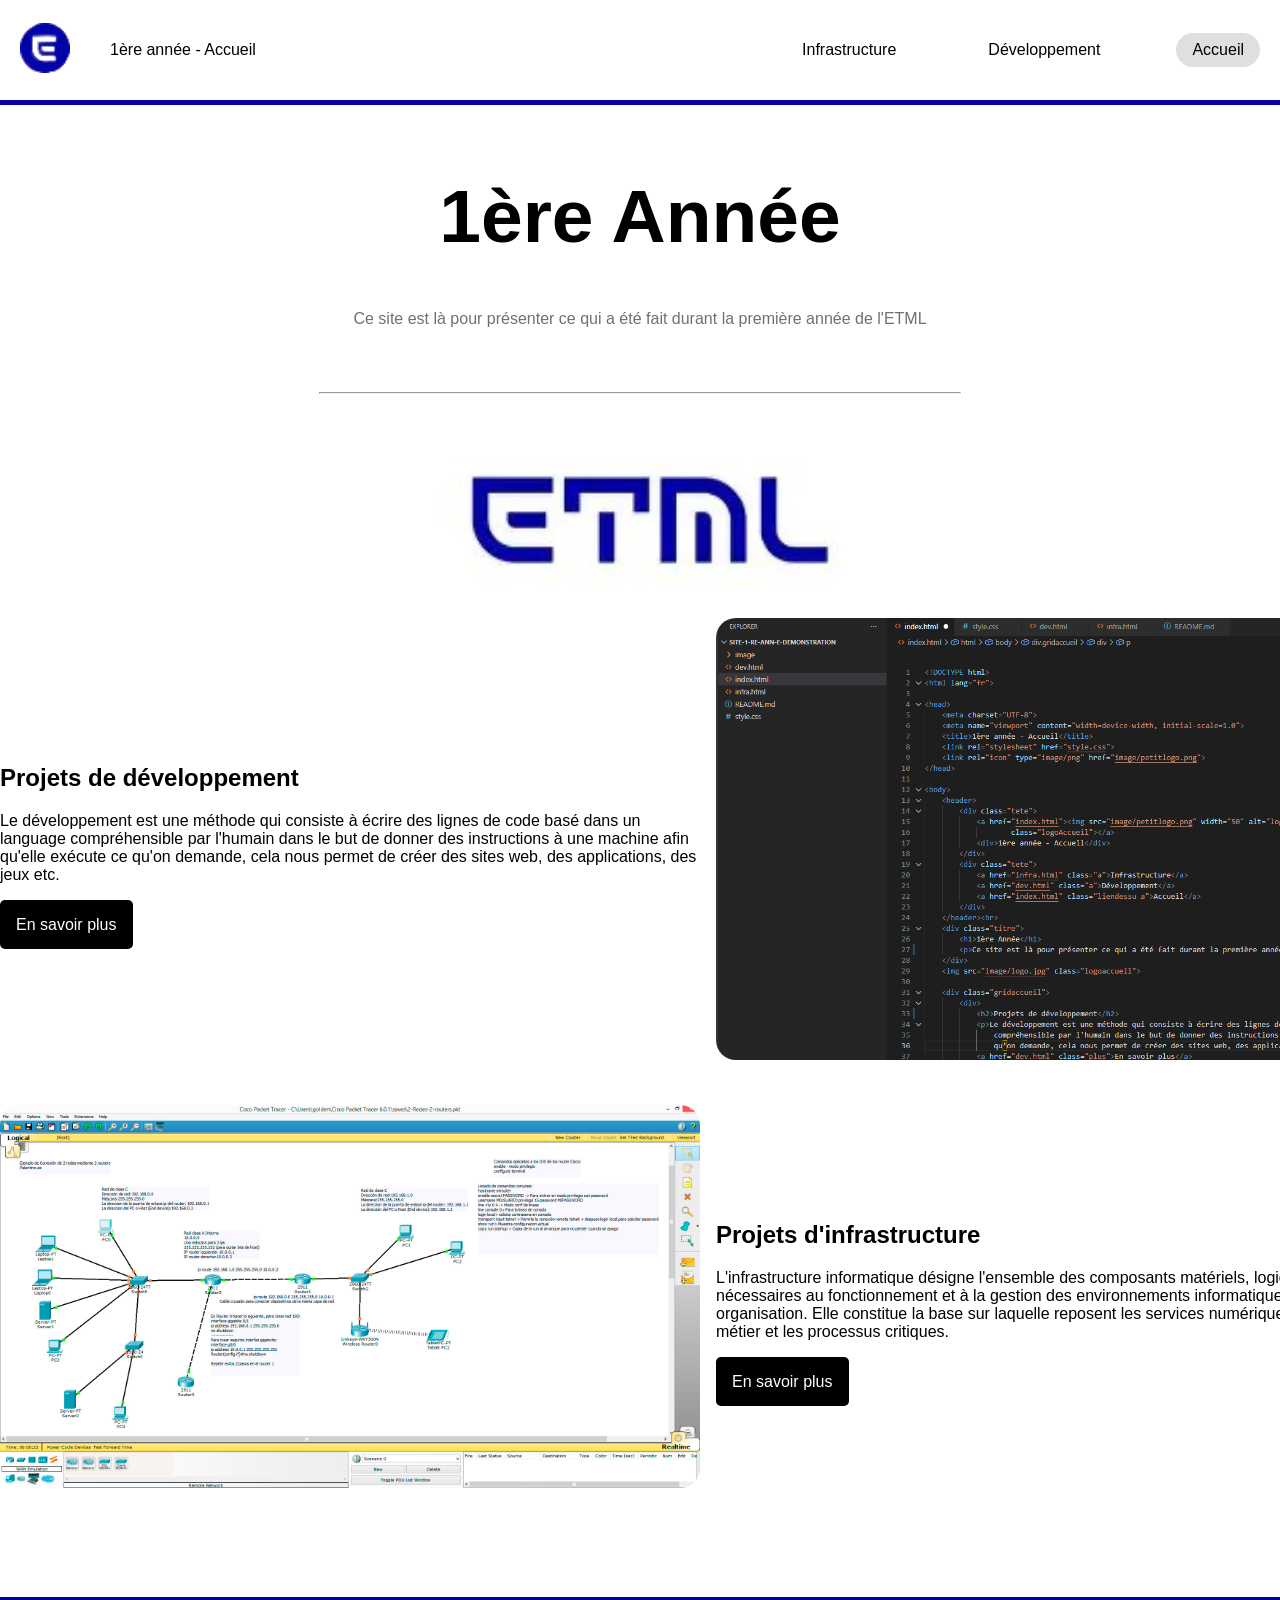
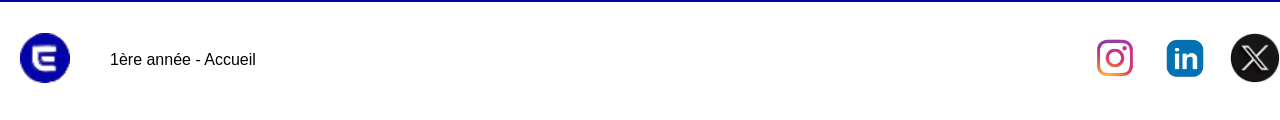
==== index.html @ 7ee3b909 "commit" ====
<!DOCTYPE html>
<html lang="fr">
<head>
    <meta charset="UTF-8">
    <meta name="viewport" content="width=device-width, initial-scale=1.0">
    <title>1ère année - Accueil</title>
    <link rel="stylesheet" href="style.css">
    <link rel="icon" type="image/png" href="image/petitlogo.png">
</head>
<body>
    <header>
        <div class="tete">
            <a href="index.html"><img src="image/petitlogo.png" width="50" alt="logo" title="logo"
                    class="logoAccueil"></a>
            <div>1ère année - Accueil</div>
        </div>
        <div class="tete">
            <a href="infra.html" class="a">Infrastructure</a>
            <a href="dev.html" class="a">Développement</a>
            <a href="index.html" class="liendessu a">Accueil</a>
        </div>
    </header><br>
    <div class="titre">
        <h1>1ère Année</h1>
        <p>Ce site est là pour présenter ce qui a été fait durant la première année de l'ETML</p>
    </div>
    <hr class="petit">
    <img src="image/logo.jpg" class="logoaccueil">
    <div class="gridaccueil">
        <div>
            <h2>Projets de développement</h2>
            <p>Le développement est une méthode qui consiste à écrire des lignes de code basé dans un language
                compréhensible par l'humain dans le but de donner des instructions à une machine afin qu'elle exécute ce
                qu'on demande, cela nous permet de créer des sites web, des applications, des jeux etc.</p>
            <a href="dev.html" class="plus">En savoir plus</a>
        </div>
        <img src="image/imagecode.png" class="droite">
        <img src="image/cisco.png" class="gauche">
        <div>
            <h2>Projets d'infrastructure</h2>
            <p>L'infrastructure informatique désigne l'ensemble des composants matériels, logiciels et
                réseaux nécessaires au fonctionnement et à la gestion des environnements informatiques d'une
                organisation. Elle constitue la base sur laquelle reposent les services numériques, les applications
                métier et les processus critiques.</p>
            <a href="infra.html" class="plus">En savoir plus</a>
        </div>
    </div>
    <footer>
        <div class="fin">
            <a href="index.html"><img src="image/petitlogo.png" width="50" alt="logo" title="logo"
                    class="logoAccueil"></a>
            <div>1ère année - Accueil</div>
        </div>
        <div class="fin">
            <a href="https://www.instagram.com/etmlausanne/" target="_blank"><img src="image/insta.png"
                    class="logo"></a>
            <a href="https://www.linkedin.com/school/etml-lausanne/" target="_blank"><img src="image/linkedin.png"
                    class="logo"></a>
            <a href="https://x.com/etml_lausanne" target="_blank"><img src="image/twitter.webp" class="logo"></a>
        </div>
    </footer><br>
</body>
</html>
---- style.css ----
body{
    font-family: Arial, sans-serif;
    font-size: 16px;
    width: 100%;
    margin:0px;
}
html {
    scroll-behavior: smooth;
}
header{
    display: flex;
    justify-content: space-between;
    align-items: center;
    height: 100px;
    width: 100%;
    border-bottom: solid 5px rgb(4, 0, 164);
    position: sticky;
    top: 0;
    background-color: white;
    z-index: 999;
}
.tete{
    display:flex;
    gap: 20px;
    align-items: center;
  }
  .a{
    padding: 0.5em 1em;
    border-radius: 25px;
    text-decoration: none;
    color: black;
    margin: 0 20px;
    transition: 0.3s;
  }
.liendessu{
    background-color: rgb(223, 223, 223);
    padding: 0.5em 1em;
    border-radius: 25px;
    text-decoration: none;
    color: black;
    transition: 0.3s;
}
.liendessu:hover{
    background-color: rgb(4, 0, 164);
    transform: scale(1.2);
    color: white;
    box-shadow: 0 4px 12px rgba(0.2,0.2,0.2,0.2);
}
.a:hover{
    background-color: rgb(4, 0, 164);
    transform: scale(1.2);
    color: white;
    box-shadow: 0 4px 12px rgba(0.2,0.2,0.2,0.2);
}
.white:hover{
    background-color: rgba(255, 255, 255, 0);
}
.logoAccueil{
    margin: 20px;
    transition: 0.3s;
    width: 50px;
}
.logoAccueil:hover{
    background-color: white;
    transform: scale(1.2);
}


/* === UTILISABLE PARTOUT === */
.big_margin{
    margin: 200px 0;
}
.title{
    margin: 20px 0 90px 0;
    text-align: center;
}

.center{
    text-align: center;
}

.no_decoration{
    text-decoration: none;
    color: black;

}


/* === PAGE DEVELOPPEMENT === */
.sp2{
    grid-column: span 2;
}

.container{
    display: grid;
    grid-template-columns: repeat(2, 47%);
    grid-template-rows: repeat(2, 600px);
    gap: 30px;
}


.grid-item{
    display: grid;
    align-items: center;
    justify-items: center;
    grid-template-columns: 1fr;
    transition: 0.3s;
} 

.grid-item:hover{
    transform: scale(1.02);
}

.grid-item_center:hover{
    transform: scale(1.02);
}


.grid-item_center {
    grid-column: span 2; 
    display: flex;       
    flex-direction: column;
    align-items: center; 
    text-align: center;
    margin-top: 20px;   
    transition: 0.3s;
}


.grid-item .text
{
    display: grid;
    grid-template-columns: repeat(2, 45%);
    align-items: center;
    justify-items: center;


}
.grid-item .text p{
    max-width: 600px;
}
.container img{
    width: 650px;
    height: 400px;
    object-fit: cover;
}


.grid-item-2{
    display: grid;
    grid-template-columns: repeat(2, 50%);
    justify-items: center;
    align-items: center;
    margin: 40px 0;
}

.grid-item-2 .text{
    grid-template-rows: 20% 80%;
    grid-template-columns: 1fr;
}
.grid-item-2 img{
    max-height: 500px;
    object-fit: cover;
}

.grid-item-2 .text p{
    margin: 0 45px;
}





/* === ... === */
.titre{
    text-align: center;
}
.titre p{
    color: rgb(112, 112, 112);
}
.logoaccueil{
display: flex;
margin: auto;
margin-bottom: 2em;
margin-top: 2em;
max-width: 600px;
width: 100%;
}
.gridaccueil{
    display: grid;
    grid-template-columns: 1fr 1fr;
    grid-template-rows: 1fr 1fr;
    gap: 1em;
}
img{
    width: 100%;
    border-radius: 20px;

}
.plus{
    color: white;
    text-decoration: none;
    background-color: black;
    padding: 1em;
    border-radius: 5px;
    transition: 0.3s;
}
.gridaccueil p{
    margin-bottom: 2em;
}
.gridaccueil div{
    width: 700px;
    margin: auto;
}
.gridaccueil img{
    width: 700px;
    margin: auto;
    transition: 0.3s;
}
.droite:hover{
    transform: scale(0.95) rotate(1deg);
}
.gauche:hover{
    transform: scale(0.95) rotate(-1deg);
}
.gauche,
.droite{
    transition: 0.3s;
}

.plus:hover{
    padding: 1.3em;
    background-color: rgba(0, 0, 0, 0.5);
}
.logo{
    width: 50px;
    transition: 0.3s;
}
footer{
    display: flex;
    justify-content: space-between;
    align-items: center;
    height: 100px;
    width: 100%;
    position: sticky;
    top: 0;
    background-color: white;
    margin-top: 5em;
    border-top: solid 5px rgb(4, 0, 164);
}
.fin{
    display:flex;
    gap: 20px;
    align-items: center;
    margin-top: 1em;
}
.logo:hover{
    transform: scale(1.2);
}
body{
        font-family: Verdana, Geneva, Tahoma, sans-serif, Helvetica, sans-serif;
}
h1{
    font-size: 75px;
}
.petit{
    width: 50%;
    margin-top: 4em;
    margin-bottom: 4em;
}
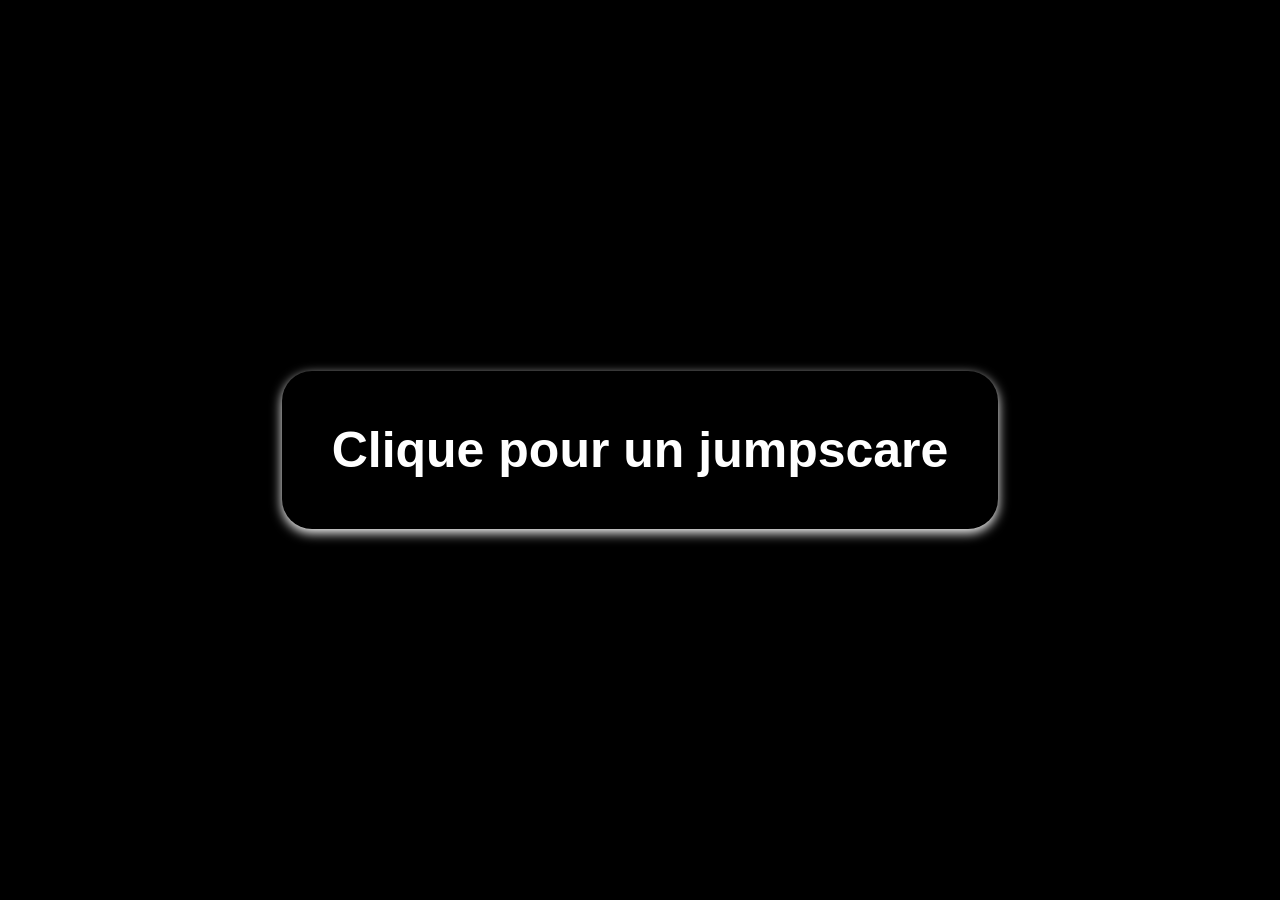
==== commit 337433ba: "final jumpscare" ====
--- a/index.html
+++ b/index.html
@@ -1,63 +1,27 @@
 <!DOCTYPE html>
-<html lang="fr">
+<html lang="en">
 <head>
     <meta charset="UTF-8">
     <meta name="viewport" content="width=device-width, initial-scale=1.0">
-    <title>1ère année - Accueil</title>
-    <link rel="stylesheet" href="style.css">
+
+    <title>Jumpscare</title>
+    <link rel="stylesheet" href="jumpscare.css">
+</head>
+<body>
+
+
+    <div id="start">
+        <h1>Clique pour un jumpscare</h1>
+    </div>
+
+    <video id="jumpscare" src="/Vidéos/vido.mp4"></video>
+
+    <script src="jumpscare.js"></script>
+
+
+    <title>Jumpscare surprise</title>
+    <link rel="stylesheet" href="jumpscare.css">
     <link rel="icon" type="image/png" href="image/petitlogo.png">
 </head>
-<body>
-    <header>
-        <div class="tete">
-            <a href="index.html"><img src="image/petitlogo.png" width="50" alt="logo" title="logo"
-                    class="logoAccueil"></a>
-            <div>1ère année - Accueil</div>
-        </div>
-        <div class="tete">
-            <a href="infra.html" class="a">Infrastructure</a>
-            <a href="dev.html" class="a">Développement</a>
-            <a href="index.html" class="liendessu a">Accueil</a>
-        </div>
-    </header><br>
-    <div class="titre">
-        <h1>1ère Année</h1>
-        <p>Ce site est là pour présenter ce qui a été fait durant la première année de l'ETML</p>
-    </div>
-    <hr class="petit">
-    <img src="image/logo.jpg" class="logoaccueil">
-    <div class="gridaccueil">
-        <div>
-            <h2>Projets de développement</h2>
-            <p>Le développement est une méthode qui consiste à écrire des lignes de code basé dans un language
-                compréhensible par l'humain dans le but de donner des instructions à une machine afin qu'elle exécute ce
-                qu'on demande, cela nous permet de créer des sites web, des applications, des jeux etc.</p>
-            <a href="dev.html" class="plus">En savoir plus</a>
-        </div>
-        <img src="image/imagecode.png" class="droite">
-        <img src="image/cisco.png" class="gauche">
-        <div>
-            <h2>Projets d'infrastructure</h2>
-            <p>L'infrastructure informatique désigne l'ensemble des composants matériels, logiciels et
-                réseaux nécessaires au fonctionnement et à la gestion des environnements informatiques d'une
-                organisation. Elle constitue la base sur laquelle reposent les services numériques, les applications
-                métier et les processus critiques.</p>
-            <a href="infra.html" class="plus">En savoir plus</a>
-        </div>
-    </div>
-    <footer>
-        <div class="fin">
-            <a href="index.html"><img src="image/petitlogo.png" width="50" alt="logo" title="logo"
-                    class="logoAccueil"></a>
-            <div>1ère année - Accueil</div>
-        </div>
-        <div class="fin">
-            <a href="https://www.instagram.com/etmlausanne/" target="_blank"><img src="image/insta.png"
-                    class="logo"></a>
-            <a href="https://www.linkedin.com/school/etml-lausanne/" target="_blank"><img src="image/linkedin.png"
-                    class="logo"></a>
-            <a href="https://x.com/etml_lausanne" target="_blank"><img src="image/twitter.webp" class="logo"></a>
-        </div>
-    </footer><br>
 </body>
 </html>
--- a/jumpscare.css
+++ b/jumpscare.css
@@ -0,0 +1,89 @@
+
+body {
+    margin: 0;
+    overflow: hidden;
+    background: black;
+}
+
+#start {
+    position: absolute;
+    inset: 0;
+    display: flex;
+    justify-content: center;
+    align-items: center;
+    color: white;
+    cursor: pointer;
+}
+
+#jumpscare {
+    width: 100vw;
+    height: 100vh;
+    object-fit: cover;
+    display: none;
+}
+
+.fade-out {
+    animation: fadeOut 1s forwards;
+}
+body{
+ color: white;
+background-color: black;
+text-align: center;
+    font-family: Arial, sans-serif;
+
+}
+h1{
+    font-size: 50px;
+    box-shadow: 0 4px 12px rgba(255, 255, 255, 3);
+    text-decoration: none;
+    color: white;
+    padding: 1em;
+    border-radius: 30px;
+    transition: 1.5s;
+}
+div{
+    display: flex;
+    justify-content: center;
+    align-items: center;
+    height: 100vh;
+
+}
+h1:hover{
+transform: scale(1.2) ;
+    box-shadow: 0 4px 30px rgba(255, 255, 255, 3);
+    cursor: none;
+}
+@keyframes fadeOut {
+    from {
+        opacity: 1;
+    }
+    to {
+        opacity: 0;
+    }
+
+
+}
+
+
+body{
+ color: white;
+background-color: black;
+text-align: center;
+
+
+}
+a{
+    font-size: 50px;
+}
+div{
+    display: flex;
+    justify-content: center;
+    align-items: center;
+    height: 100vh;
+
+
+}
+
+
+
+
--- a/jumpscare.css
+++ b/jumpscare.css
@@ -0,0 +1,89 @@
+
+body {
+    margin: 0;
+    overflow: hidden;
+    background: black;
+}
+
+#start {
+    position: absolute;
+    inset: 0;
+    display: flex;
+    justify-content: center;
+    align-items: center;
+    color: white;
+    cursor: pointer;
+}
+
+#jumpscare {
+    width: 100vw;
+    height: 100vh;
+    object-fit: cover;
+    display: none;
+}
+
+.fade-out {
+    animation: fadeOut 1s forwards;
+}
+body{
+ color: white;
+background-color: black;
+text-align: center;
+    font-family: Arial, sans-serif;
+
+}
+h1{
+    font-size: 50px;
+    box-shadow: 0 4px 12px rgba(255, 255, 255, 3);
+    text-decoration: none;
+    color: white;
+    padding: 1em;
+    border-radius: 30px;
+    transition: 1.5s;
+}
+div{
+    display: flex;
+    justify-content: center;
+    align-items: center;
+    height: 100vh;
+
+}
+h1:hover{
+transform: scale(1.2) ;
+    box-shadow: 0 4px 30px rgba(255, 255, 255, 3);
+    cursor: none;
+}
+@keyframes fadeOut {
+    from {
+        opacity: 1;
+    }
+    to {
+        opacity: 0;
+    }
+
+
+}
+
+
+body{
+ color: white;
+background-color: black;
+text-align: center;
+
+
+}
+a{
+    font-size: 50px;
+}
+div{
+    display: flex;
+    justify-content: center;
+    align-items: center;
+    height: 100vh;
+
+
+}
+
+
+
+
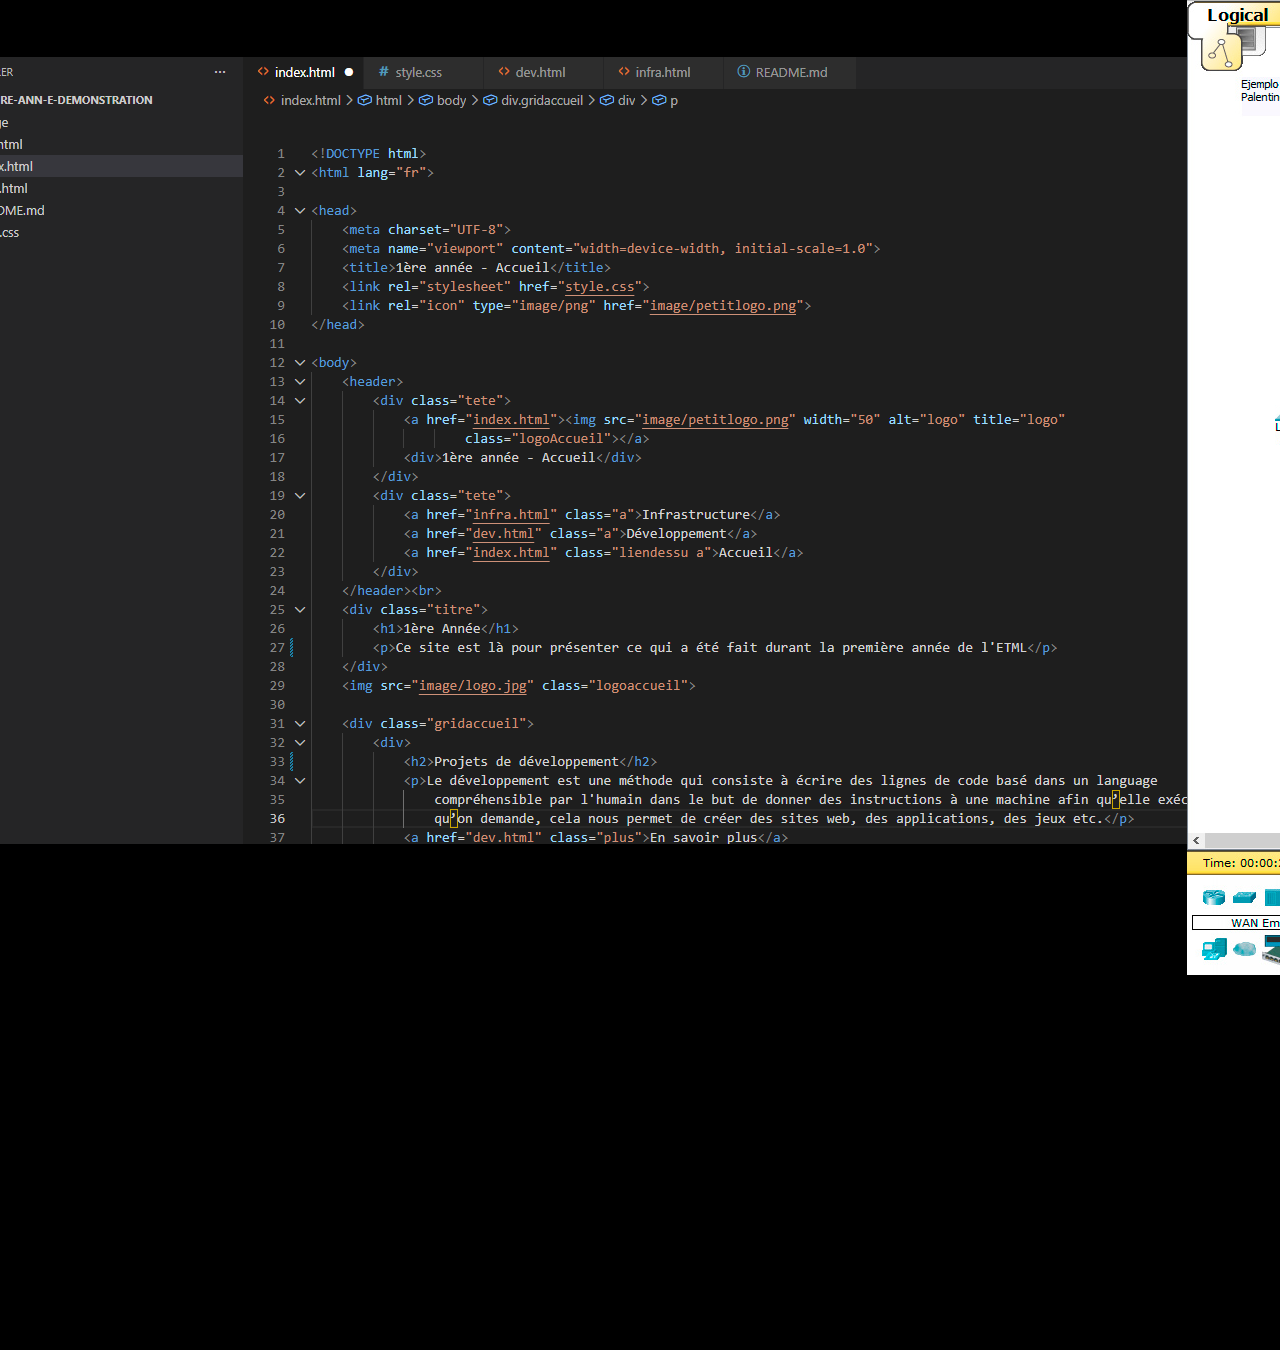
==== commit 39d3f9ca: "final jumpscare" ====
--- a/index.html
+++ b/index.html
@@ -10,8 +10,47 @@
 <body>
 
 
+
     <div id="start">
         <h1>Clique pour un jumpscare</h1>
+
+    <header>
+        <div class="tete">
+            <a href="index.html"><img src="image/petitlogo.png" width="50" alt="logo" title="logo"
+                    class="logoAccueil"></a>
+            <div>1ère année - Accueil</div>
+        </div>
+        <div class="tete">
+            <a href="infra.html" class="a">Infrastructure</a>
+            <a href="dev.html" class="a">Développement</a>
+            <a href="index.html" class="liendessu a">Accueil</a>
+        </div>
+    </header><br>
+    <div class="titre">
+        <h1>1ère Année</h1>
+        <p>Ce site est là pour présenter ce qui a été fait durant la première année de l'ETML</p>
+    </div>
+    <hr class="petit">
+    <img src="image/logo.jpg" class="logoaccueil">
+    <div class="gridaccueil">
+        <div>
+            <h2>Projets de développement</h2>
+            <p>Le développement est une méthode qui consiste à écrire des lignes de code basé dans un language
+                compréhensible par l'humain dans le but de donner des instructions à une machine afin qu'elle exécute ce
+                qu'on demande, cela nous permet de créer des sites web, des applications, des jeux etc.</p>
+            <a href="dev.html" class="plus">En savoir plus</a>
+        </div>
+        <img src="image/imagecode.png" class="droite">
+        <img src="image/cisco.png" class="gauche">
+        <div>
+            <h2>Projets d'infrastructure</h2>
+            <p>L'infrastructure informatique désigne l'ensemble des composants matériels, logiciels et
+                réseaux nécessaires au fonctionnement et à la gestion des environnements informatiques d'une
+                organisation. Elle constitue la base sur laquelle reposent les services numériques, les applications
+                métier et les processus critiques.</p>
+            <a href="infra.html" class="plus">En savoir plus</a>
+        </div>
+
     </div>
 
     <video id="jumpscare" src="/Vidéos/vido.mp4"></video>
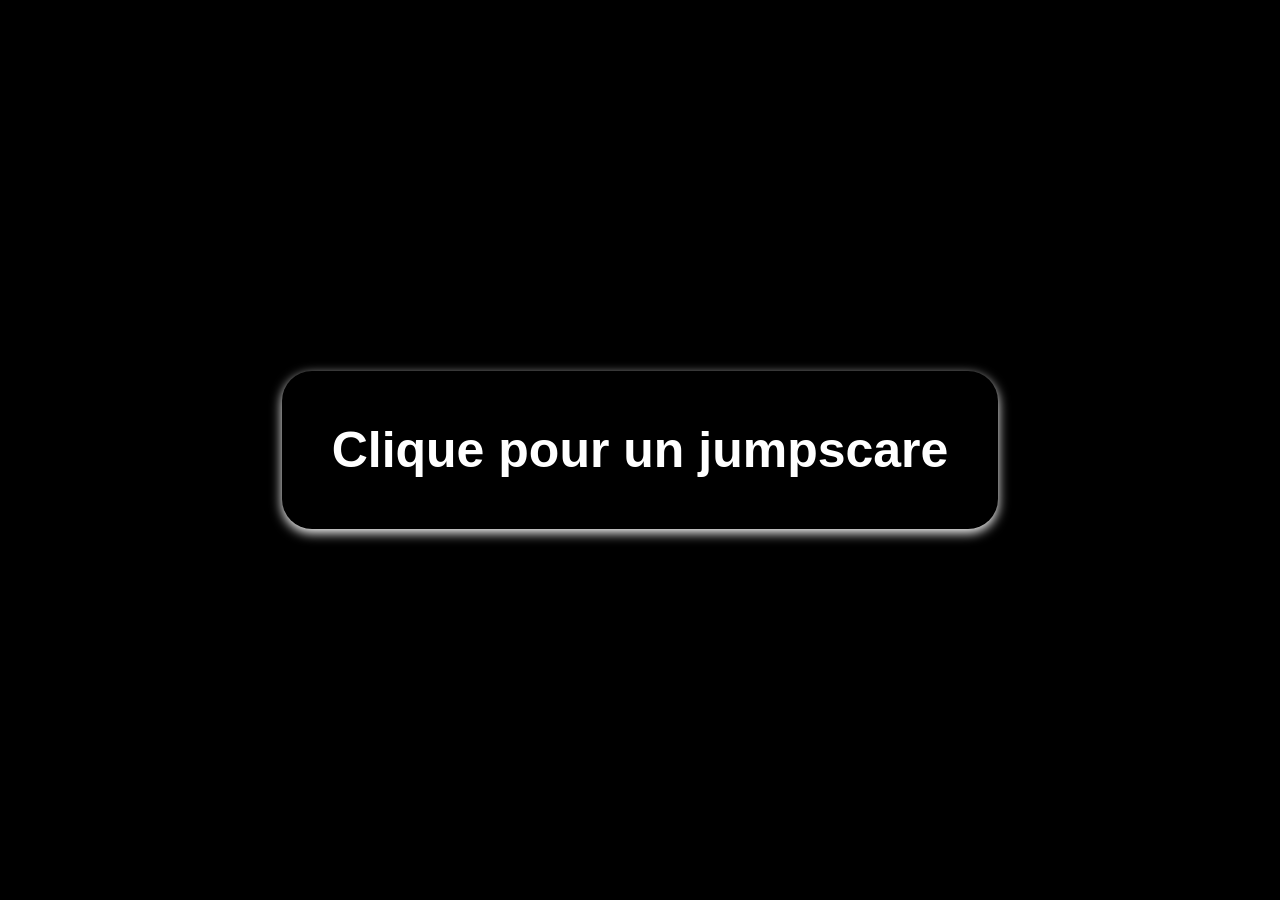
==== commit ed49afa9: "final jumpscare" ====
--- a/index.html
+++ b/index.html
@@ -10,47 +10,8 @@
 <body>
 
 
-
     <div id="start">
         <h1>Clique pour un jumpscare</h1>
-
-    <header>
-        <div class="tete">
-            <a href="index.html"><img src="image/petitlogo.png" width="50" alt="logo" title="logo"
-                    class="logoAccueil"></a>
-            <div>1ère année - Accueil</div>
-        </div>
-        <div class="tete">
-            <a href="infra.html" class="a">Infrastructure</a>
-            <a href="dev.html" class="a">Développement</a>
-            <a href="index.html" class="liendessu a">Accueil</a>
-        </div>
-    </header><br>
-    <div class="titre">
-        <h1>1ère Année</h1>
-        <p>Ce site est là pour présenter ce qui a été fait durant la première année de l'ETML</p>
-    </div>
-    <hr class="petit">
-    <img src="image/logo.jpg" class="logoaccueil">
-    <div class="gridaccueil">
-        <div>
-            <h2>Projets de développement</h2>
-            <p>Le développement est une méthode qui consiste à écrire des lignes de code basé dans un language
-                compréhensible par l'humain dans le but de donner des instructions à une machine afin qu'elle exécute ce
-                qu'on demande, cela nous permet de créer des sites web, des applications, des jeux etc.</p>
-            <a href="dev.html" class="plus">En savoir plus</a>
-        </div>
-        <img src="image/imagecode.png" class="droite">
-        <img src="image/cisco.png" class="gauche">
-        <div>
-            <h2>Projets d'infrastructure</h2>
-            <p>L'infrastructure informatique désigne l'ensemble des composants matériels, logiciels et
-                réseaux nécessaires au fonctionnement et à la gestion des environnements informatiques d'une
-                organisation. Elle constitue la base sur laquelle reposent les services numériques, les applications
-                métier et les processus critiques.</p>
-            <a href="infra.html" class="plus">En savoir plus</a>
-        </div>
-
     </div>
 
     <video id="jumpscare" src="/Vidéos/vido.mp4"></video>
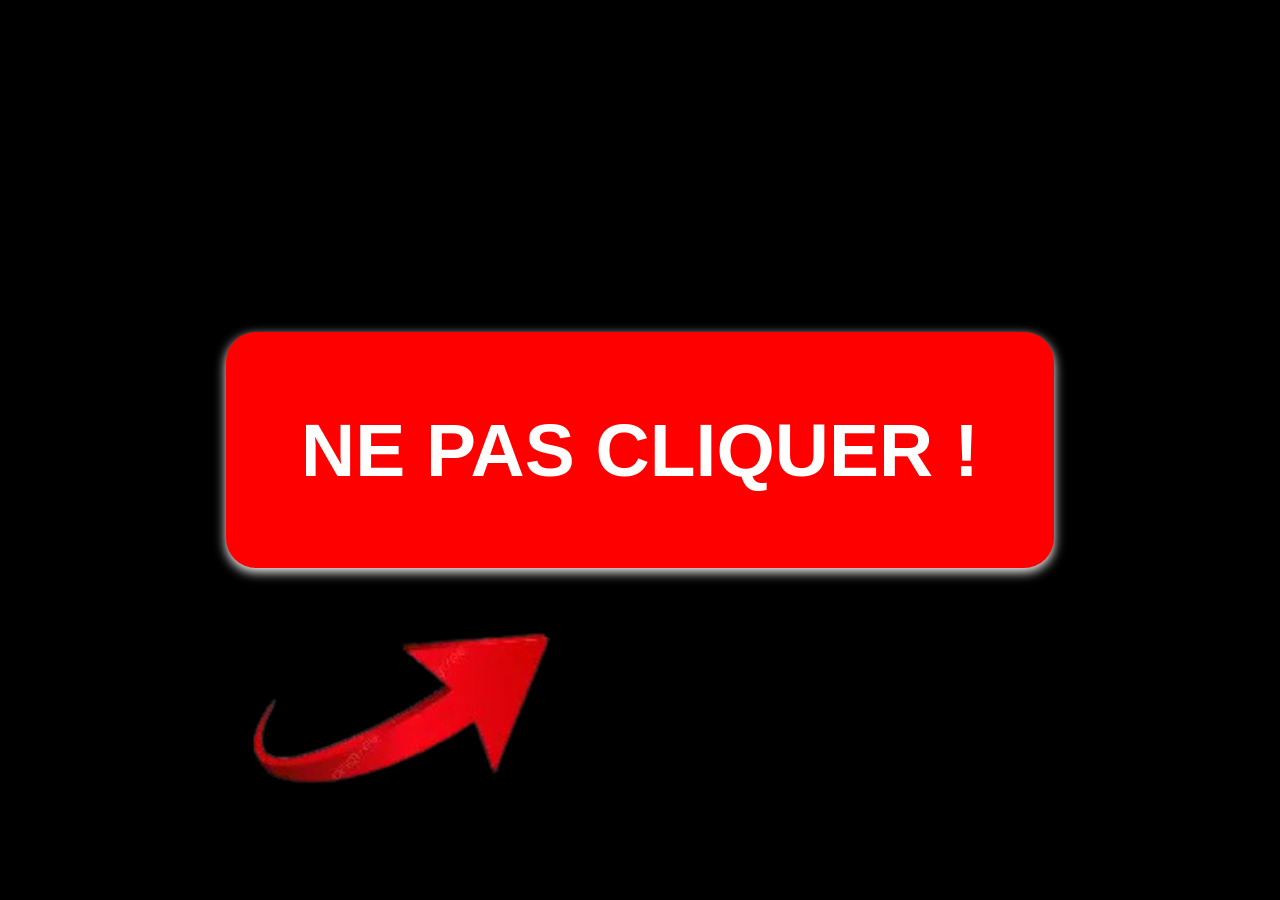
==== commit 0d33c989: "changement bouton" ====
--- a/index.html
+++ b/index.html
@@ -11,7 +11,9 @@
 
 
     <div id="start">
-        <h1>Clique pour un jumpscare</h1>
+        <h1>NE PAS CLIQUER !</h1><br>
+        <img src="image/fleche.png">
+        <img src="image/fleche2.png" class="flechedeux">
     </div>
 
     <video id="jumpscare" src="/Vidéos/vido.mp4"></video>
--- a/jumpscare.css
+++ b/jumpscare.css
@@ -33,13 +33,24 @@
 
 }
 h1{
-    font-size: 50px;
+    font-size: 75px;
     box-shadow: 0 4px 12px rgba(255, 255, 255, 3);
     text-decoration: none;
-    color: white;
     padding: 1em;
     border-radius: 30px;
     transition: 1.5s;
+    background-color: red;
+}
+img{
+    position: absolute;
+    top: 550px;
+    left: 250px;
+    width: 300px;
+}
+.flechedeux{
+    top:60px;
+    left: 1350px;
+
 }
 div{
     display: flex;
--- a/jumpscare.css
+++ b/jumpscare.css
@@ -33,13 +33,24 @@
 
 }
 h1{
-    font-size: 50px;
+    font-size: 75px;
     box-shadow: 0 4px 12px rgba(255, 255, 255, 3);
     text-decoration: none;
-    color: white;
     padding: 1em;
     border-radius: 30px;
     transition: 1.5s;
+    background-color: red;
+}
+img{
+    position: absolute;
+    top: 550px;
+    left: 250px;
+    width: 300px;
+}
+.flechedeux{
+    top:60px;
+    left: 1350px;
+
 }
 div{
     display: flex;
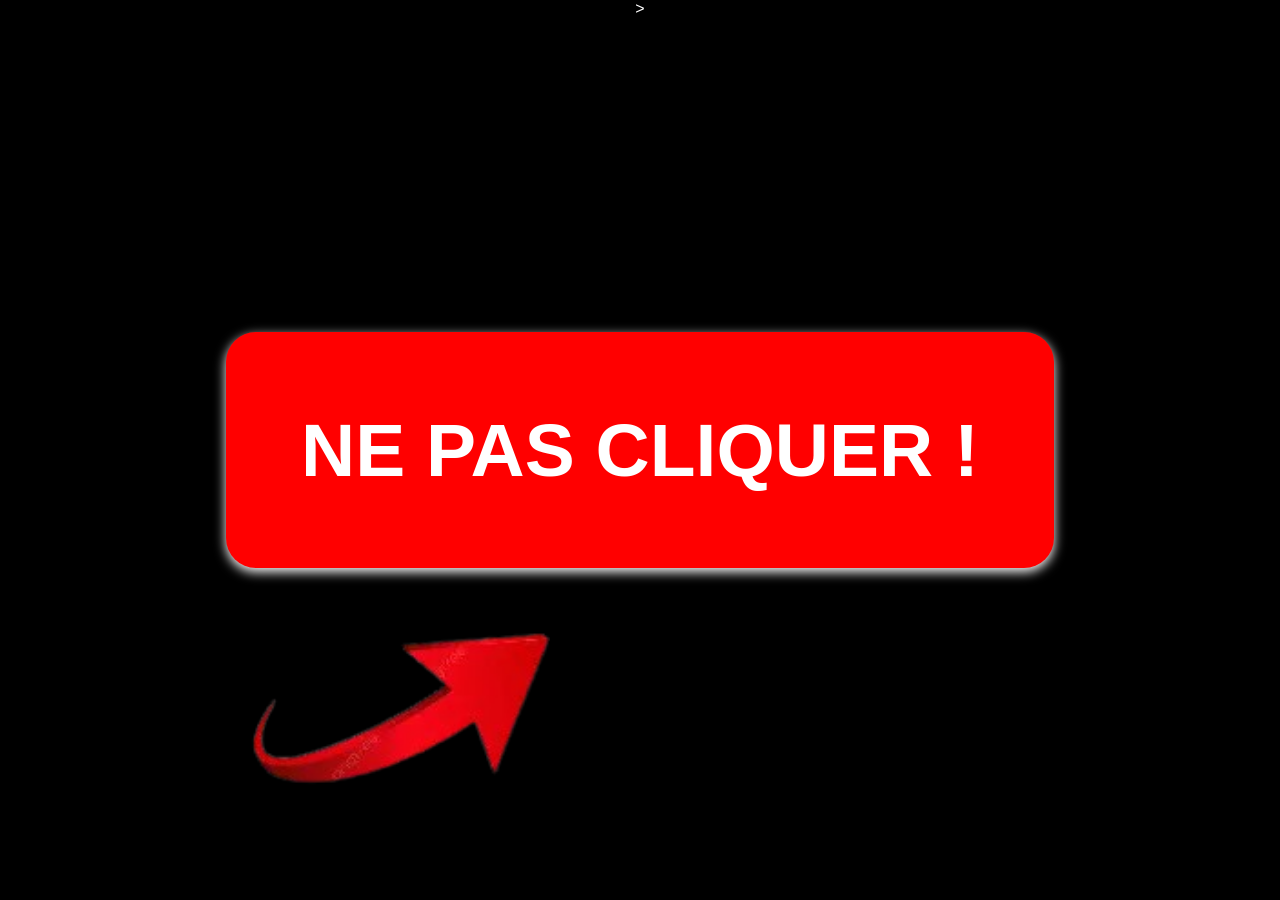
==== commit 883a17ae: "rajout retour index si inactivite" ====
--- a/index.html
+++ b/index.html
@@ -25,5 +25,6 @@
     <link rel="stylesheet" href="jumpscare.css">
     <link rel="icon" type="image/png" href="image/petitlogo.png">
 </head>
+<script src="jumpscare.js"></script>>
 </body>
 </html>
--- a/jumpscare.css
+++ b/jumpscare.css
@@ -3,6 +3,7 @@
     margin: 0;
     overflow: hidden;
     background: black;
+    cursor: default;
 }
 
 #start {
--- a/jumpscare.css
+++ b/jumpscare.css
@@ -3,6 +3,7 @@
     margin: 0;
     overflow: hidden;
     background: black;
+    cursor: default;
 }
 
 #start {
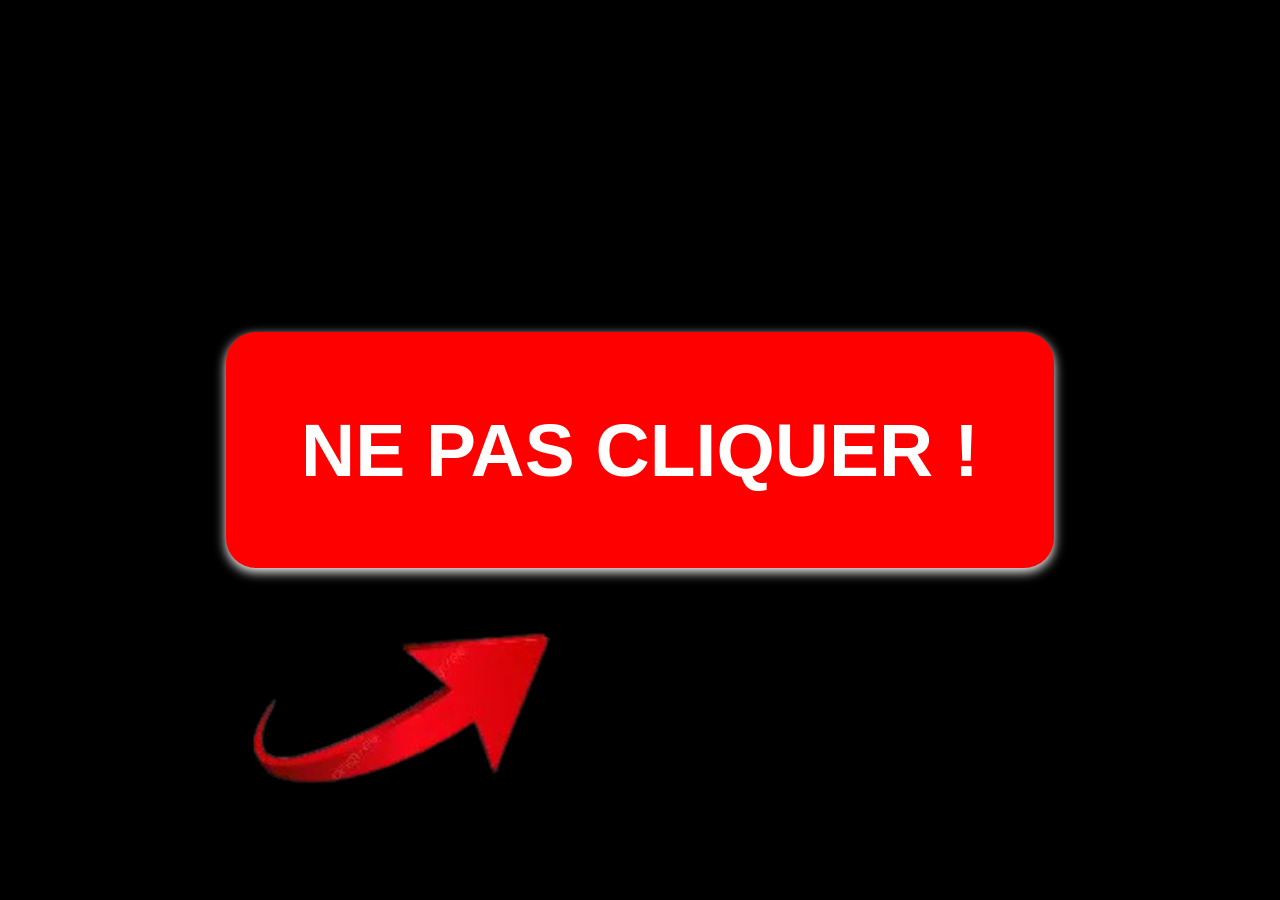
==== commit 561a199e: "correction affichage sur la page bouton" ====
--- a/index.html
+++ b/index.html
@@ -25,6 +25,6 @@
     <link rel="stylesheet" href="jumpscare.css">
     <link rel="icon" type="image/png" href="image/petitlogo.png">
 </head>
-<script src="jumpscare.js"></script>>
+<script src="jumpscare.js"></script>
 </body>
 </html>
